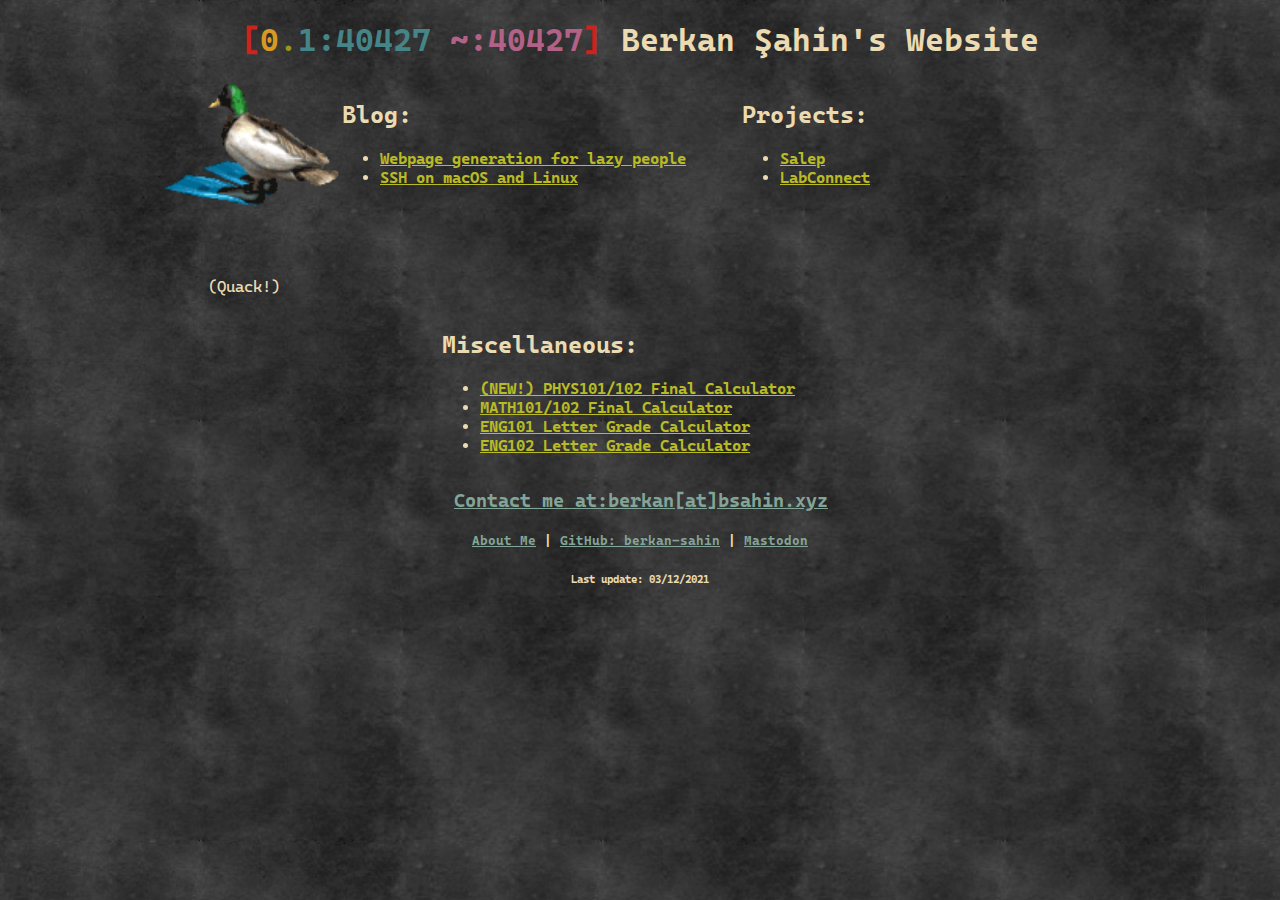
==== index.html @ f225c860 "Delete commit history" ====
<!doctype html>
<html>
    <head>
        <meta charset="utf-8">
        <title>Berkan's Website</title>
        <!-- Now you don't have to squint on mobile! -->
        <meta name="viewport" content="width=device-width, initial-scale=1">
        <link rel="stylesheet" href="styles.css">
        <link rel="stylesheet" href="home.css">

    </head>
    <body>
        <h1>Berkan Şahin's Website</h1>
        <div class="intro_container">
            <div class="quack">
                <img class="quack" src="duck.gif">
                <p class="quack">(Quack!)</p>
            </div>
            <div class="blog">
                <h2>Blog:</h2>
                <ul>
                    <li><a href="blog/pandoc/">Webpage generation for lazy people</a></li>
                    <li><a href="blog/openssh/">SSH on macOS and Linux</a></li>
                </ul>
            </div>
            <div class="projects">
                <h2>Projects:</h2>
                <ul>
                    <li><a href="proj/salep/">Salep</a></li>
                    <li><a href="https://github.com/cs102-project/LabConnect">LabConnect</a></li>
                </ul>
            </div>
            <div class="misc">
                <h2>Miscellaneous:</h2>
                <ul>
                    <li><a href="finals/phys101.html">(NEW!) PHYS101/102 Final Calculator</a></li>
                    <li><a href="finals/math101.html">MATH101/102 Final Calculator</a></li>
                    <li><a href="finals/eng101.html">ENG101 Letter Grade Calculator</a></li>
                    <li><a href="finals/eng102.html">ENG102 Letter Grade Calculator</a></li>
                </ul>
            </div>   
        </div>
        <div class="bottom">
            <h3><a id=shout href="mailto:berkan@bsahin.xyz">Contact me at:berkan[at]bsahin.xyz</a></h3>
            <h5><a href="about.html">About Me</a> | <a href="https://github.com/berkan-sahin/">GitHub: berkan-sahin</a> | <a rel="me" href="https://fosstodon.org/@ayupak">Mastodon</a></h5>
            <h6>Last update: 03/12/2021</h6>
        </div>
    </body>
    <script src="/fancytitle.js"></script>
</html>
---- styles.css ----
/* External fonts */
@import url('https://fonts.googleapis.com/css2?family=IBM+Plex+Mono:ital,wght@0,300;0,400;0,700;1,700&family=IBM+Plex+Serif:ital,wght@0,400;0,700;1,400;1,700&display=swap');
@import url('https://necolas.github.io/normalize.css/latest/normalize.css');

@font-face{
    font-family: "Cascadia Mono";
    src : url("CascadiaMono.woff2");
}

body{
    background: url(texture.jpg);
    font-family: "Cascadia Mono", Courier, monospace;
    color: #ebdbb2;
    overflow-wrap: break-word;
    font-size: 12pt;
    margin: 0.4em;
    width: 80%;
    margin: auto;
}
h1{
    text-align: center;
    font-size: 24pt;
}
h2, h3{
    margin-left: 0.1em;
}
p, li{
    margin-left: 0.5em;
}
/*h6{
    text-align: center;
}*/
figure, img{
    display: block;
    margin-left: auto;
    margin-right: auto;
    max-width: 100%;
}
figcaption{
    text-align: center;
    font-style: italic;
}
code{
    background-color: #282828;
    font-family: "IBM Plex Mono", monospace;
}
.bottom{
    text-align: center;
}
.bottom a{
    color: #83a598;
}
.bottom a:hover{
    color: #fb4934;
}
.bottom a:active{
    color: #fb4934;
}
a:visited{
    color: #cc241d;
}

a {
    color: #b8bb26;
    font-weight: bold;

}

a:hover{
    color: #fb4934;
}

a:active{
    color: #fb4934;
}
@media (max-width: 700px){
    #shout{
        font-size: 1em;
    }
    body{
        width: auto;
    }
}
.sourceCode{
    display: inline-block;
    margin-left: 1em;
    margin-right: 1em;
}
div.sourceCode{
    max-width: 100%;
}
code.sourceCode{
    border-left-width: 0px;
    padding: 1em;
}

h3#shout{
    font-family: "Cascadia Mono","IBM Plex Mono", monospace;
    margin-left: unset;
}
h1.based{
    text-decoration: underline;
    font-weight: bold;
    color: #d3869b;
}
---- home.css ----
img.quack{
    width: 200px;
}
div.quack{
    flex-basis: 200px;
}
img.quack{
    display: block;
    margin: auto;
}

p.quack{
    text-align: center;
}
h1{
    font-style: normal;
}
div.intro_container{
    display: flex;
    justify-content: center;
    flex-flow: row wrap;
}
li{
    margin-left: 0px;
}
div.blog, div.misc, div.projects {
    min-width: 400px;
    max-width: 500px;
}

@media (max-width: 700px) {
    div.tutorials, div.random, div.projects {
        margin: auto;
        min-width: unset;
    }
}
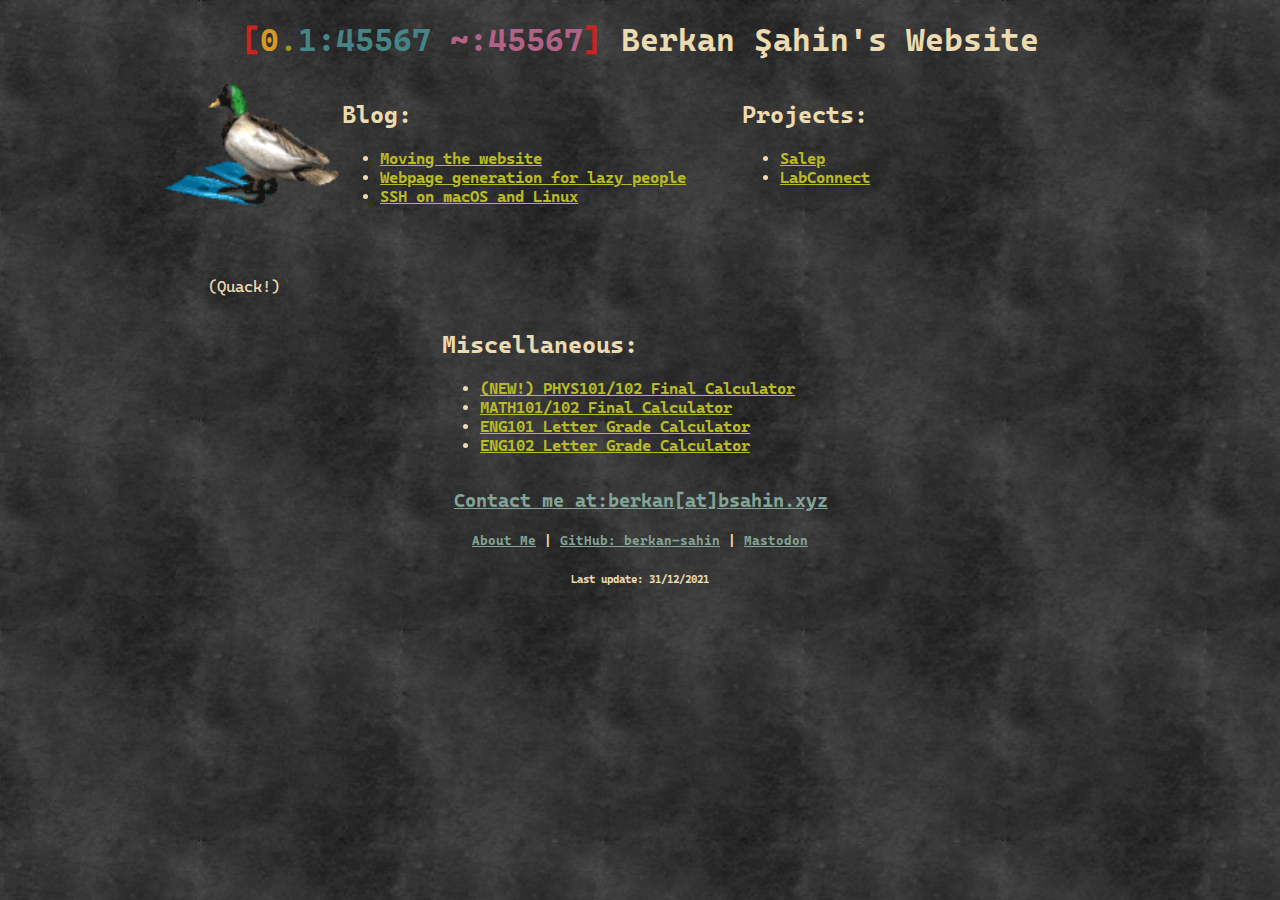
==== commit 3f44d4e6: "Update homepage" ====
--- a/index.html
+++ b/index.html
@@ -19,6 +19,7 @@
             <div class="blog">
                 <h2>Blog:</h2>
                 <ul>
+                    <li><a href="blog/moving">Moving the website</a></li>
                     <li><a href="blog/pandoc/">Webpage generation for lazy people</a></li>
                     <li><a href="blog/openssh/">SSH on macOS and Linux</a></li>
                 </ul>
@@ -43,7 +44,7 @@
         <div class="bottom">
             <h3><a id=shout href="mailto:berkan@bsahin.xyz">Contact me at:berkan[at]bsahin.xyz</a></h3>
             <h5><a href="about.html">About Me</a> | <a href="https://github.com/berkan-sahin/">GitHub: berkan-sahin</a> | <a rel="me" href="https://fosstodon.org/@ayupak">Mastodon</a></h5>
-            <h6>Last update: 03/12/2021</h6>
+            <h6>Last update: 31/12/2021</h6>
         </div>
     </body>
     <script src="/fancytitle.js"></script>
